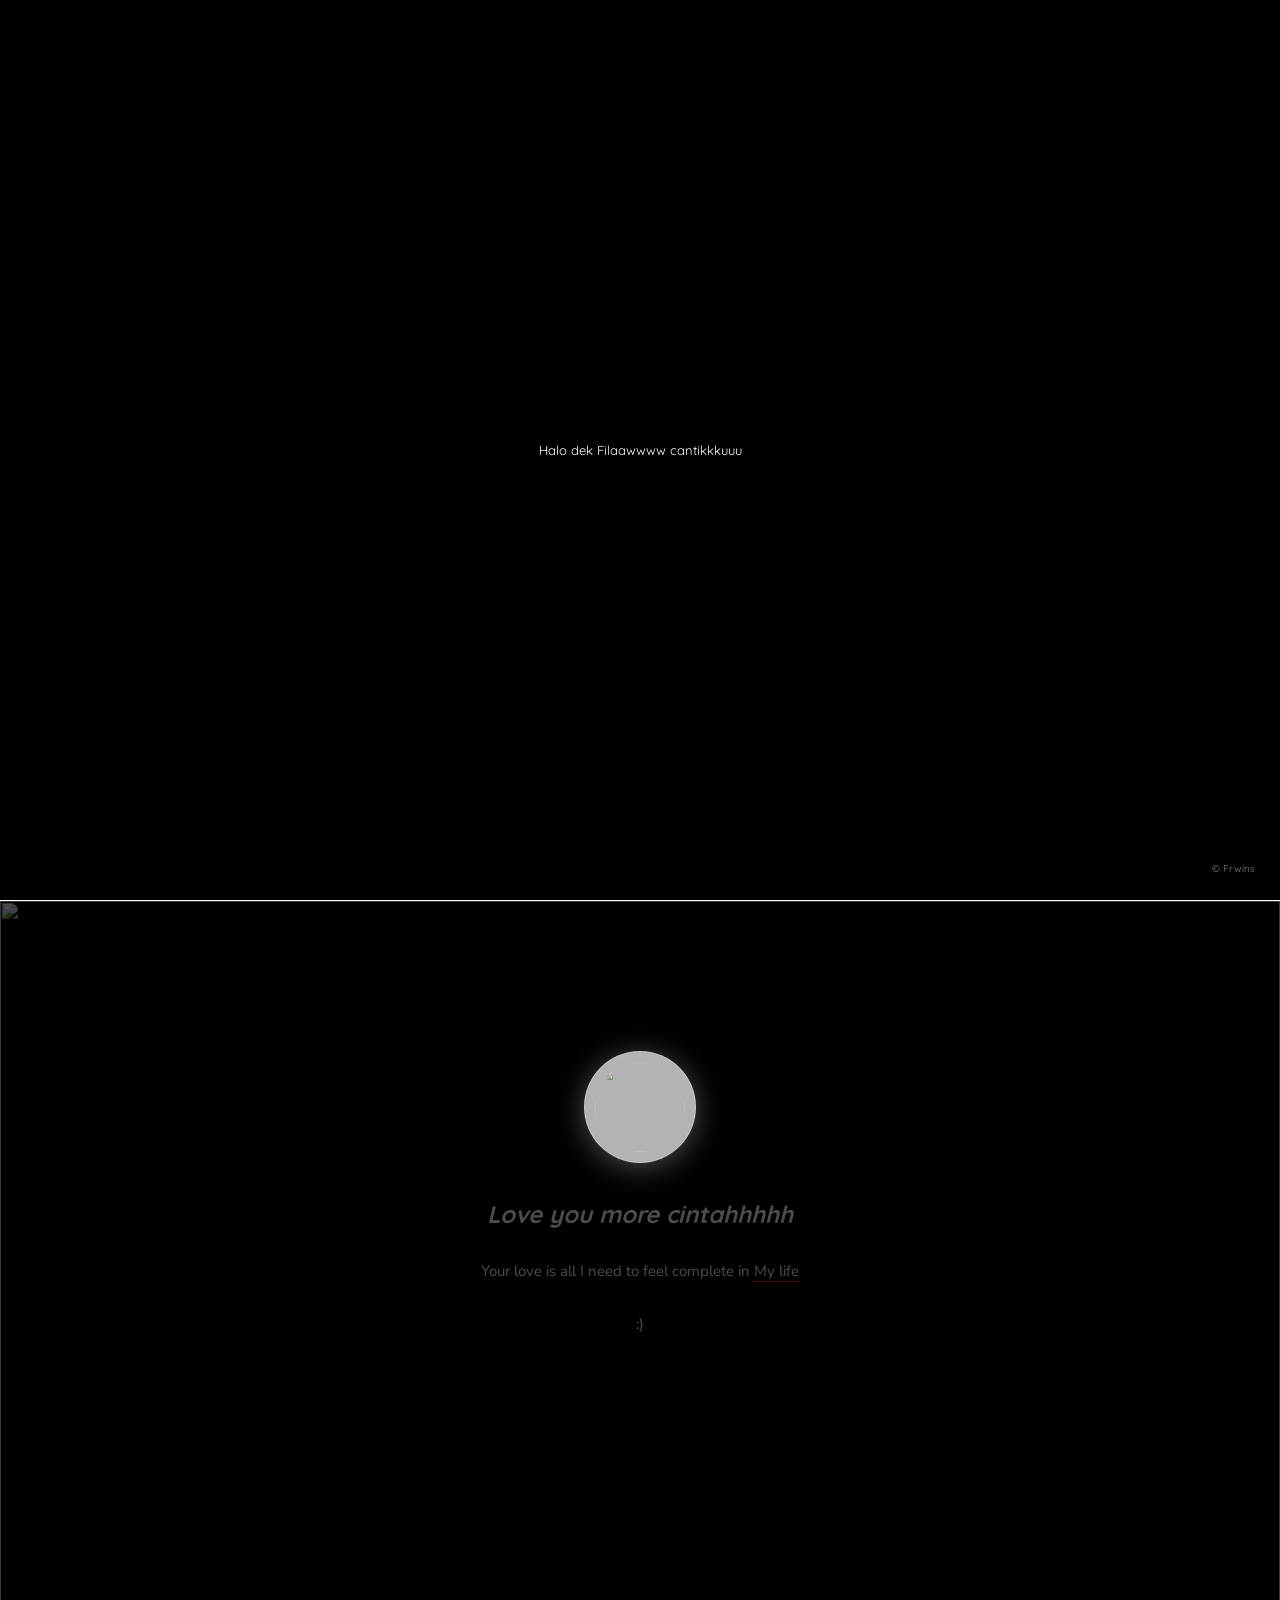
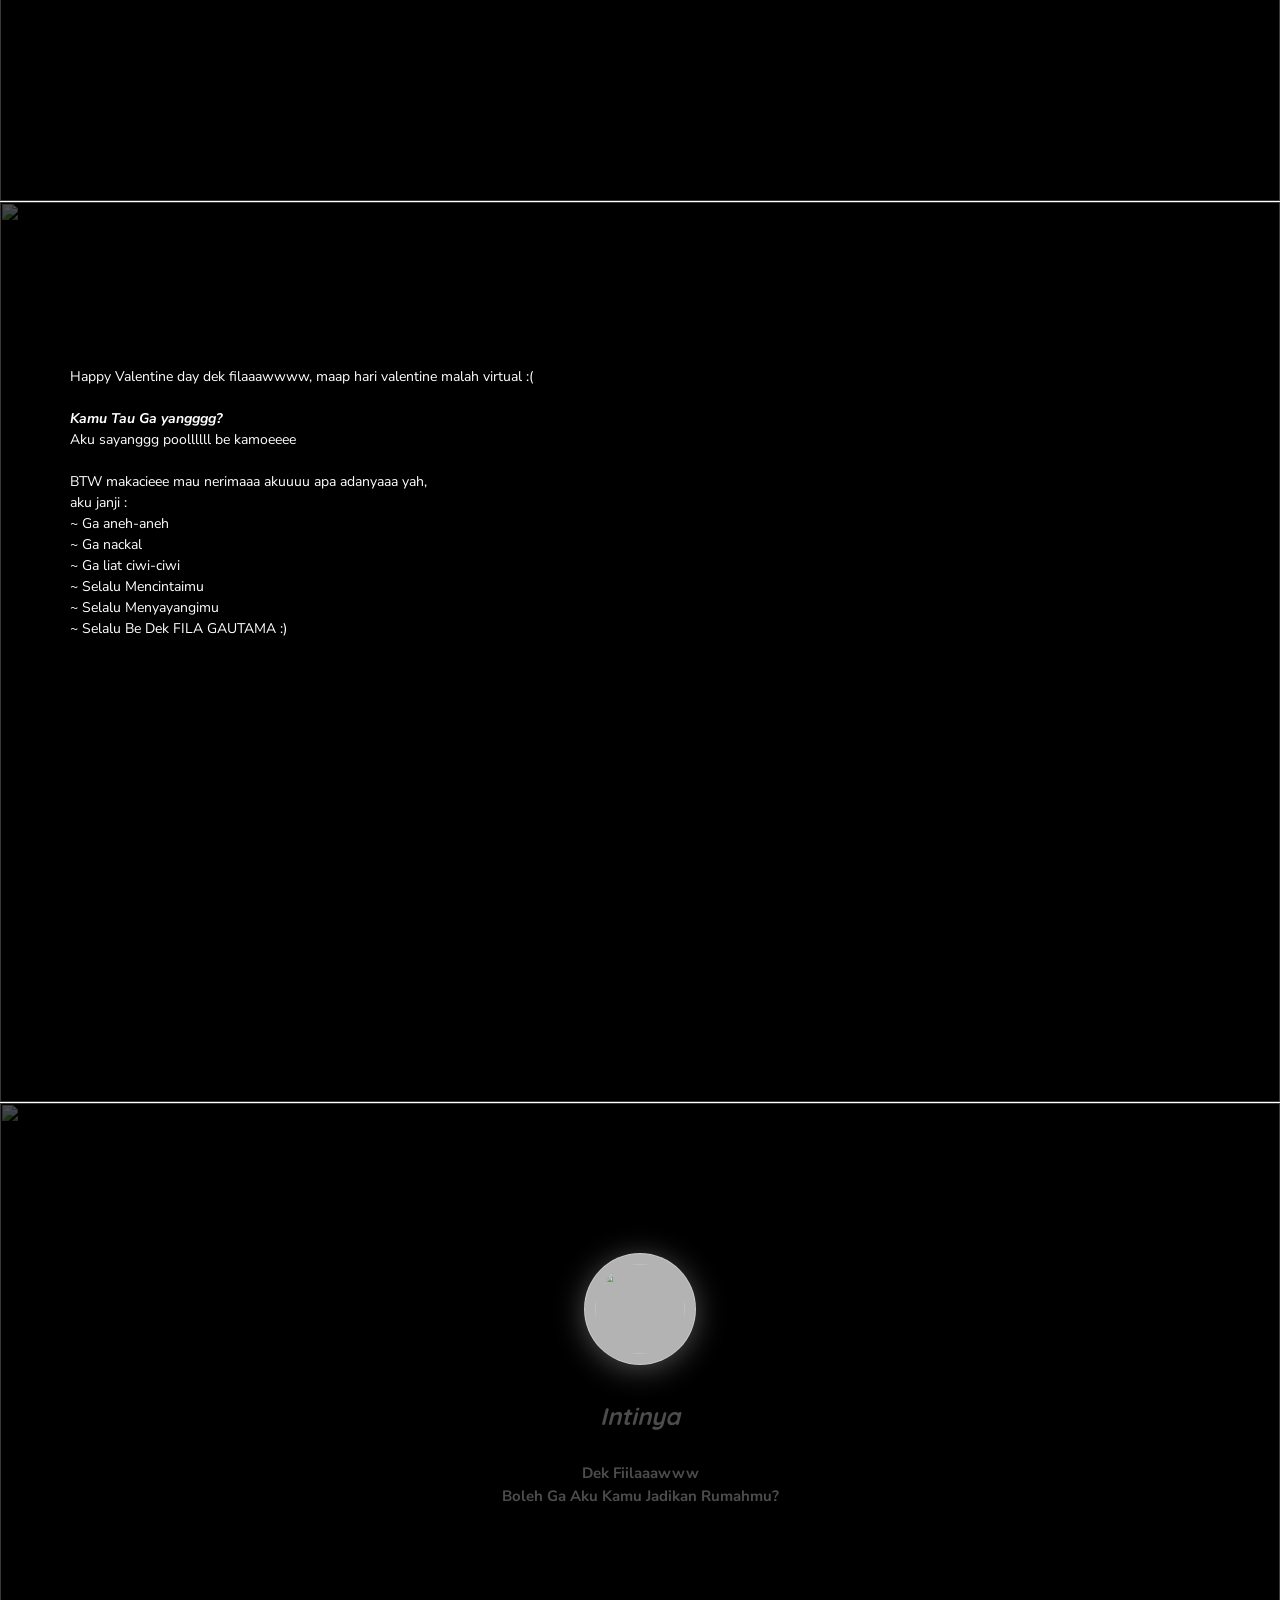
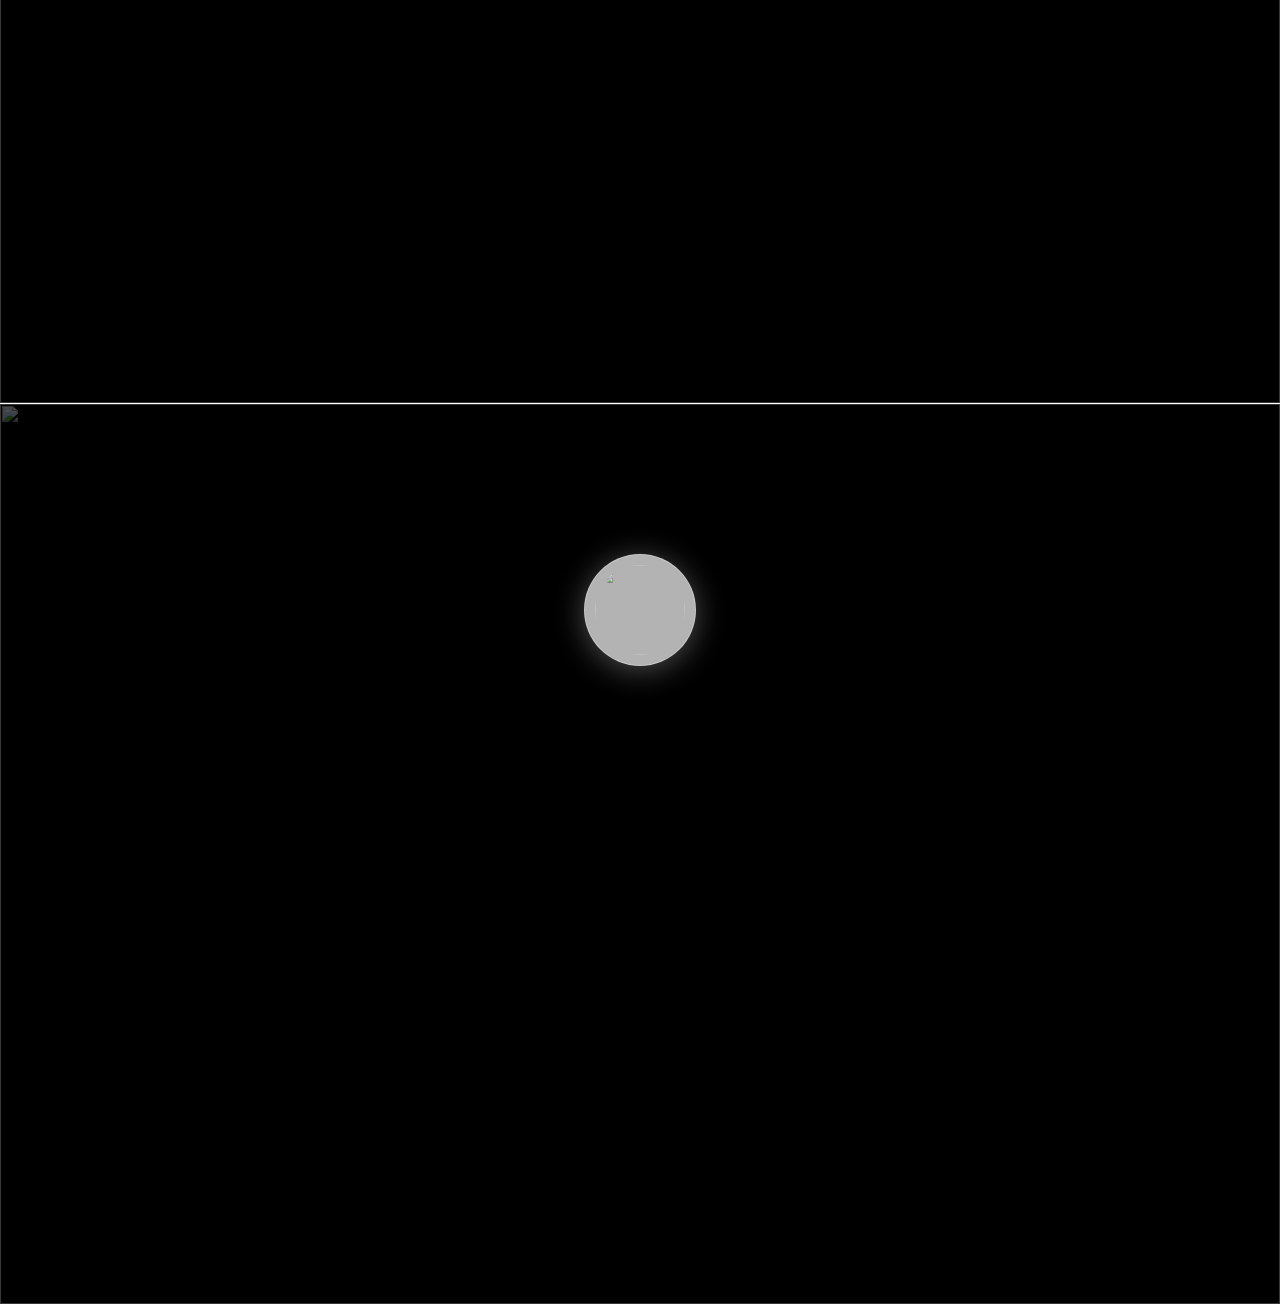
==== index.html @ 4bfdd97f "Update index.html Signed-off-by: frwins <80744418+frwins@users.noreply.github.com>" ====
<!DOCTYPE html>
<html>
  <meta charset="UTF-8" /><meta
    content="width=device-width, initial-scale=1, user-scalable=1, minimum-scale=1, maximum-scale=5"
    name="viewport"
  /><meta content="IE=edge" http-equiv="X-UA-Compatible" />

  <link
    rel="icon"
    type="image/svg+xml"
    href="https://feeldreams.github.io/main-icon.png"
  />
  <link
    rel="apple-touch-icon"
    href="https://feeldreams.github.io/main-icon.png"
  />

  <link rel="preconnect" href="https://fonts.googleapis.com" />
  <link rel="preconnect" href="https://fonts.gstatic.com" crossorigin />
  <link
    href="https://fonts.googleapis.com/css2?family=Quicksand:wght@400;700&display=swap"
    rel="stylesheet"
  />
  <link
    href="https://fonts.googleapis.com/css2?family=Caveat&display=swap"
    rel="stylesheet"
  />
  <link
    href="https://fonts.googleapis.com/css2?family=Nunito+Sans:wght@400;700&display=swap"
    rel="stylesheet"
  />

  <script src="https://cdn.jsdelivr.net/npm/sweetalert2@11.0.19/dist/sweetalert2.all.min.js"></script>
  <script
    src="https://kit.fontawesome.com/4f3ce16e3e.js"
    crossorigin="anonymous"
  ></script>
  <script src="https://unpkg.com/typeit@8.7.0/dist/index.umd.js"></script>
  <link
    href="style.css"
    rel="stylesheet"
    type="text/css"
  />
  <script src="https://unpkg.com/scrollreveal"></script>

  <head>
    <title>Fila Gautama</title>
    <meta name="description" content="HTML Feeldream Repl Co" />
  </head>
  <body>
    <div class="overlay">
      <div class="loading-message">Halo dek Filaawwww cantikkkuuu<br /></div>
    </div>

    <audio
      src="https://github.com/frwins/fila/blob/main/wave.mp3?raw=true"
      id="linkmp3"
      class="sembunyi"
    ></audio>

    <section class="first">
      <div class="wp">
        <img
          id="imgsatu"
          src="https://github.com/frwins/fila/blob/main/fila1.jpg?raw=true"
        />
      </div>
      <img
        id="first_stiker"
        class="stiker fade-in"
        src="https://feeldreams.github.io/bunga.gif"
      />
      <h1 class="title">Happy Valentine day Cantikuuuuuu</h1>
      <p class="flip">Ada Kata - kata nih buat dek Filaaaww</p>
      <p class="slide-up"><i>Scroll terus ke bawah yach</i></p>
    </section>

    <section>
      <div class="wp">
        <img
          id="imgdua"
          src="https://github.com/frwins/fila/blob/main/fila1.jpg?raw=true"
        />
      </div>
      <img class="stiker fade-in" src="https://feeldreams.github.io/pusn.gif" />
      <h2 class="title"><i>Love you more cintahhhhh</i></h2>
      <p class="slide-right">
        Your love is all I need to feel complete in
        <b class="lingkar">My life</b>
        <p class="flip">:)</p>
      </p>
    </section>

    <section>
      <div class="wp">
        <img
          id="imgtiga"
          src="https://github.com/frwins/fila/blob/main/fila1.jpg?raw=true"
        />
      </div>
      <p id="teksnimasi">
        Happy Valentine day dek filaaawwww, maap hari valentine malah virtual :(<br /><br /><b
          ><i>Kamu Tau Ga yangggg?</i></b
        ><br />Aku sayanggg poollllll be kamoeeee<br/><br />BTW
        makacieee mau nerimaaa akuuuu apa adanyaaa yah, 
        <br />aku janji :
        <br /> ~ Ga aneh-aneh
        <br /> ~ Ga nackal
        <br /> ~ Ga liat ciwi-ciwi
        <br /> ~ Selalu Mencintaimu
        <br /> ~ Selalu Menyayangimu
        <br /> ~ Selalu Be Dek FILA GAUTAMA :)
      </p>
    </section>

    <section>
      <div class="wp">
        <img
          id="imgempat"
          src="https://github.com/frwins/fila/blob/main/fila1.jpg?raw=true"
        />
      </div>
      <img
        class="stiker fade-in"
        src="https://feeldreams.github.io/bunga.gif"
      />
      <h2 class="title"><i>Intinya</i></h2>
      <p class="slide-right">
        <b>Dek Fiilaaawww<br />Boleh Ga Aku Kamu Jadikan Rumahmu?</b>
      </p>
      <div id="Tombol">
        <a id="By" onClick="fungsimau()">Mau</a>
        <a id="Bn" onClick="fungsigamau()">Gamau</a>
      </div>
    </section>

    <section id="iniakhir">
      <div class="wp" id="wpakhir">
        <img src="https://github.com/frwins/fila/blob/main/fila1.jpg?raw=true" />
      </div>
      <img
        id="stikerakhir"
        class="stiker fade-in"
        src="https://feeldreams.github.io/g5.gif"
      />
      <img
        id="stikerakhir2"
        style="display: none"
        src="https://feeldreams.github.io/emawh.gif"
      />
      <h1 id="judulakhir"></h1>
      <p id="kalimatakhir"></p>
      <p id="palingakhir"></p>
      <div id="TombolWA">
        <a onClick="menuju()">Balas</a>
      </div>
    </section>

    <div id="initom" class="menu">
      <a class="tombol" onclick="tes()">
        <svg
          xmlns="http://www.w3.org/2000/svg"
          width="16"
          height="16"
          fill="currentColor"
          class="bi bi-arrow-down"
          viewBox="0 0 16 16"
        >
          <path
            fill-rule="evenodd"
            d="M8 1a.5.5 0 0 1 .5.5v11.793l3.146-3.147a.5.5 0 0 1 .708.708l-4 4a.5.5 0 0 1-.708 0l-4-4a.5.5 0 0 1 .708-.708L7.5 13.293V1.5A.5.5 0 0 1 8 1z"
          />
        </svg>
      </a>
    </div>

    <script>
      function fungsimau() {
        fungsi = 0;
        tes();
        teksjudulakhir = "Yeayyy!";
        tekskalimatakhir =
          "Makasii udah mau nerima aku<br>jadi RUMAHMU, xixixi";
      }
      function fungsigamau() {
        fungsi = 0;
        tes();
        teksjudulakhir = "Yahhh ";
        tekskalimatakhir =
          "Yaudah, aku bakal berusaha jadi<br>yang terbaik biar <br>aku jadi rumahmu kelak :)";
      }

      teksjudulakhir2 = "I Love You";
      tekspalingakhir = "Bales nya<br>pindah wa yach";

      pesanwhatsapp = "Aku dah buka, jawabnya adek mau kok jadi rumahmuu mas ><";

      const body = document.querySelector("body");
      initom.style = "opacity:0;bottom:0;transition:none";
      audio = new Audio("" + linkmp3.src);
      function berjatuhan() {
        const heart = document.createElement("div");
        heart.className = "fas fa-heart";
        heart.style.left = Math.random() * 90 + "vw";
        heart.style.animationDuration = Math.random() * 3 + 2 + "s";
        body.appendChild(heart);
      }
      setInterval(function name(params) {
        var heartArr = document.querySelectorAll(".fa-heart");
        if (heartArr.length > 100) {
          heartArr[0].remove();
        }
      }, 100);
    </script>
    <script src="https://feeldreams.github.io/maukahkamu/main.js"></script>
  </body>
</html>
---- style.css ----
:root {
--gaya-font: 'Quicksand', sans-serif;
--gaya-font2: 'Nunito Sans', sans-serif;
--gaya-font3: 'Caveat', cursive;
}
body {overflow:hidden;background:#000;font-family:var(--gaya-font); margin: 0;}
body::before{content:"\00A9  Frwins ";color:white;opacity:.5;font-size:10px;position:fixed;bottom:25px;right:25px;z-index:150}
@keyframes jj{0%  {transform: scale(1.2);} 50% {transform: scale(1.5);} 100% {transform: scale(1);}}
@keyframes rto{from {transform:scale(1);} to {transform:scale(1.1);}}
#counter{position:fixed;color:white;font-size:11px;top:20px;left:20px;z-index:999}

section {position:relative;z-index:99;padding: 0;height: 100vh;display: flex; flex-direction: column;align-items:left;text-shadow: 0px 2px 2px rgba(0, 0, 0, .8);border-top:1px solid #fff}
section {background:#000;background-image: var(--bg);background-attachment: fixed;background-position: center;background-repeat: no-repeat;background-size: cover;}
section.first{border-top:0 solid #fff}
section.first > img{opacity:0}
section:nth-child(even) {color:white}
section:nth-child(odd) {color:white}
section > :first-child {margin-top:150px}

.stiker{margin-left:auto;margin-right:auto;box-shadow: 0 4px 30px rgba(255,255,255, 0.3);backdrop-filter: blur(5px);-webkit-backdrop-filter: blur(5px);width:90px;height:90px;background: rgba(255, 255, 255, 0.7);border: 1px solid rgba(255, 255, 255, 0.3);border-radius: 50%;padding:10px;margin-bottom:20px;transition:all 1s ease}
section .wp img{position:absolute;top:0;left:0;width:100%;height:100%;padding:0;background:none;border:none}
section .wp::after{content:"";position:absolute;top:0;left:0;right:0;bottom:0;background:rgba(0,0,0,.7);}

h1 {font-size: 2rem;}
.lingkar{font-weight:400;border-bottom:1px solid #FF0900;}
h1, h2, h3,h4,h5{margin: 0;text-align: center;margin: 1rem 0;}
p{color:white;font-size:15px;font-family:var(--gaya-font2);line-height:1.5em;text-align:center}
p.bold{font-weight:700}
a {color:white;text-decoration: none;transition: all 0.3s ease-in-out;&:hover, &:focus, &:active {color: #f1e8d9;}}
#hsatu{transition: all .3s ease}
#judulakhir{z-index:100;font-size:24px;font-family:var(--gaya-font3);transition:all .5s ease}
#teksnimasi, #kalimatakhir, #palingakhir{z-index:100;margin-right:auto;margin-left:auto;font-size:14px;font-family:var(--gaya-font2);}
#teksnimasi{text-align:left;margin-left:70px;margin-right:70px;}
.tipeA{font-family:var(--gaya-font);}

svg{vertical-align: middle;width: 22px;height: 22px;fill: #fff}
.menu{position: fixed;bottom: 15vh;width:100%;z-index: 999;display:flex;justify-content:center;align-items:center;transition: all 1s ease}
.tombol{background-color: rgba(255,255,255,.25);border-radius: 50px;overflow: hidden;display: flex;align-items: center;justify-content: center;width: 45px;height: 45px;-webkit-transition: all .2s ease-out;transition: all .2s ease-out}
.tombol svg{margin: auto;fill: #fff}

#Tombol, #TombolWA{position:relative;opacity:0;margin-left:auto;margin-right:auto;display:flex;align-items:left;list-style:none;transition:all 1s ease;}
#Tombol a, #TombolWA a{cursor:pointer;display:inline-flex;align-items:center; margin:0;margin:10px;transition:all .2s ease;padding:10px;outline:0;border:1px solid white;border-radius:8px;line-height:15px;background:rgba(0,0,0,.5);color:white;font-size:13px;font-weight:700;white-space:nowrap;overflow:hidden;box-shadow: rgba(255,255,255, 0.15) 0px 7px 29px 0px;z-index:1}

.overlay {position: fixed;top: 0;left: 0;width: 100%;height: 100%;display: flex;justify-content: center;align-items: center;background:#000;z-index:100;}
.loading-message {font-size: 13px;text-shadow: 0px 2px 2px rgba(0, 0, 0, .8);color:white;text-align: center;}

#counter{position:fixed;color:white;font-size:11px;top:20px;left:20px;z-index:999}
.fa-heart {opacity:.3;color:white;font-size: 20px;position: fixed;animation:  heartMove linear 1;top: -10vh;z-index: 999;}
@keyframes heartMove {0%{transform: translateY(-10vh) ;} 100%{transform: translateY(100vh) ;}}
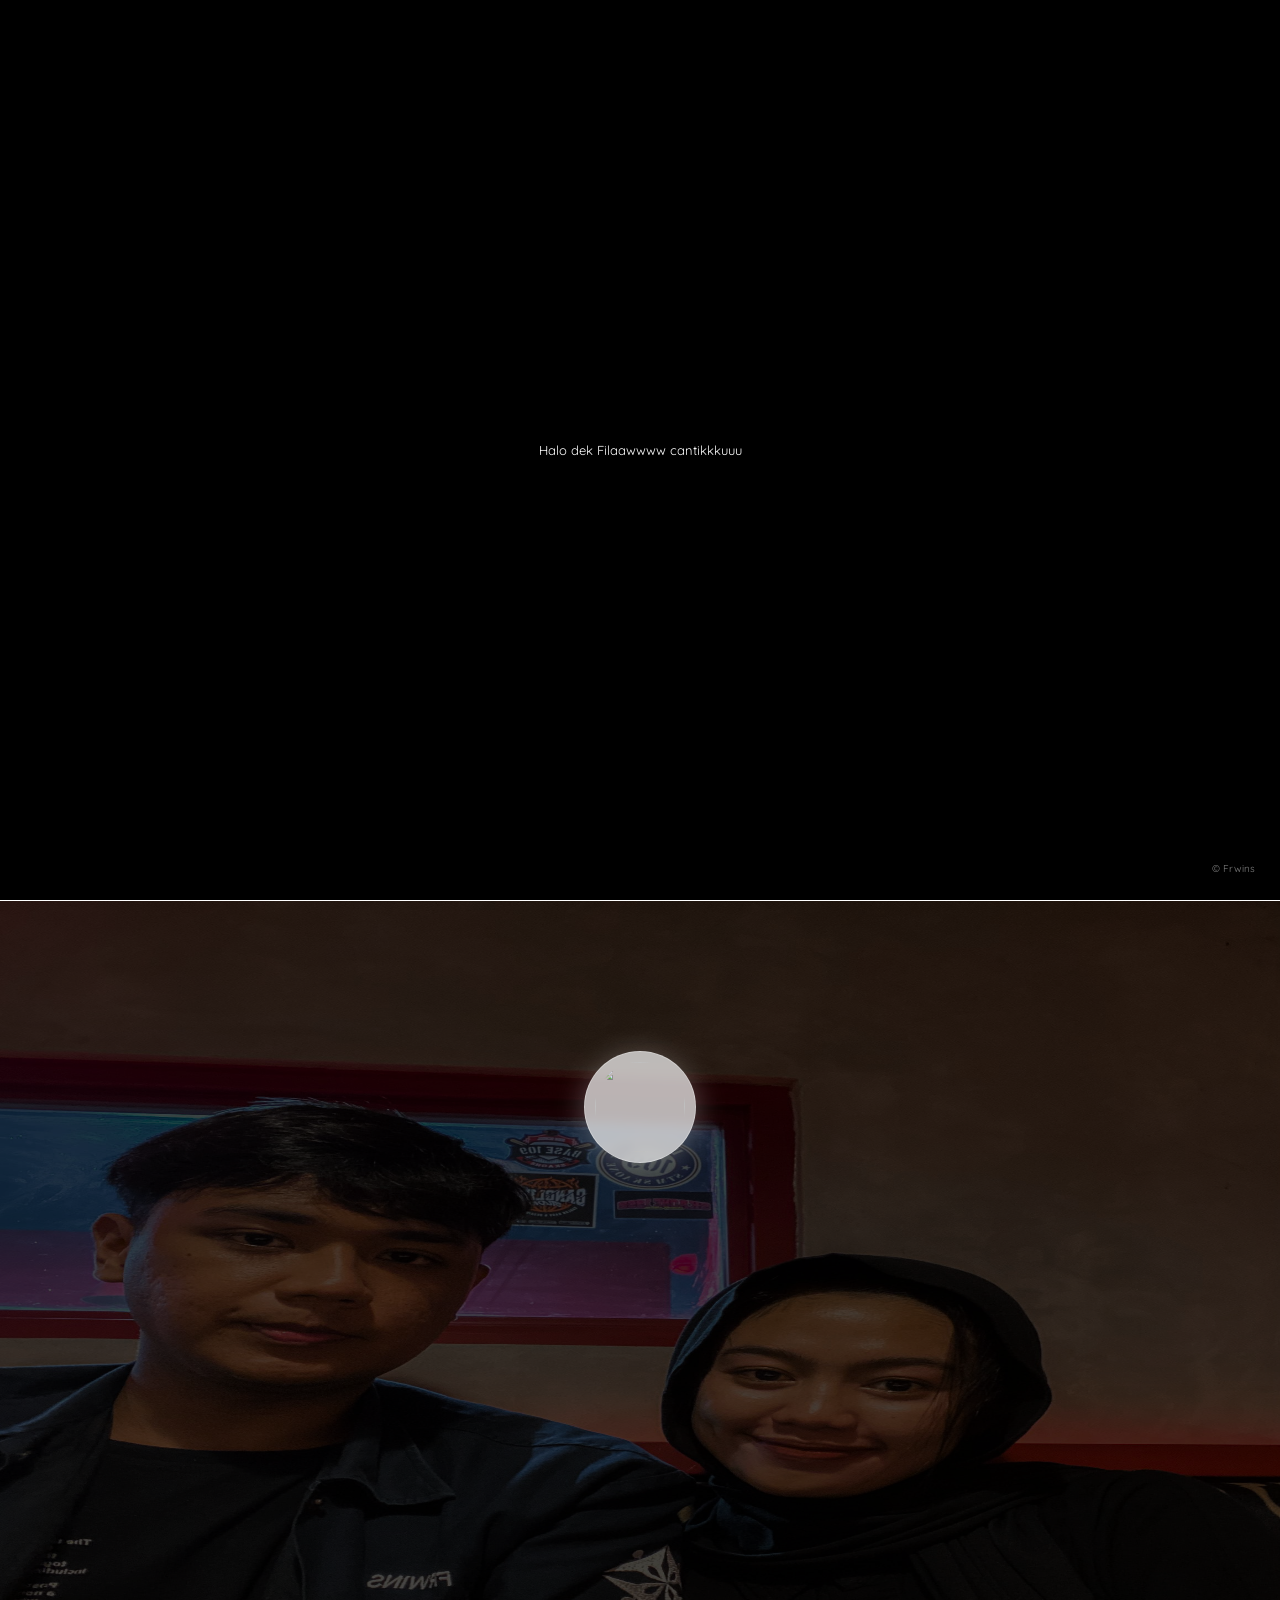
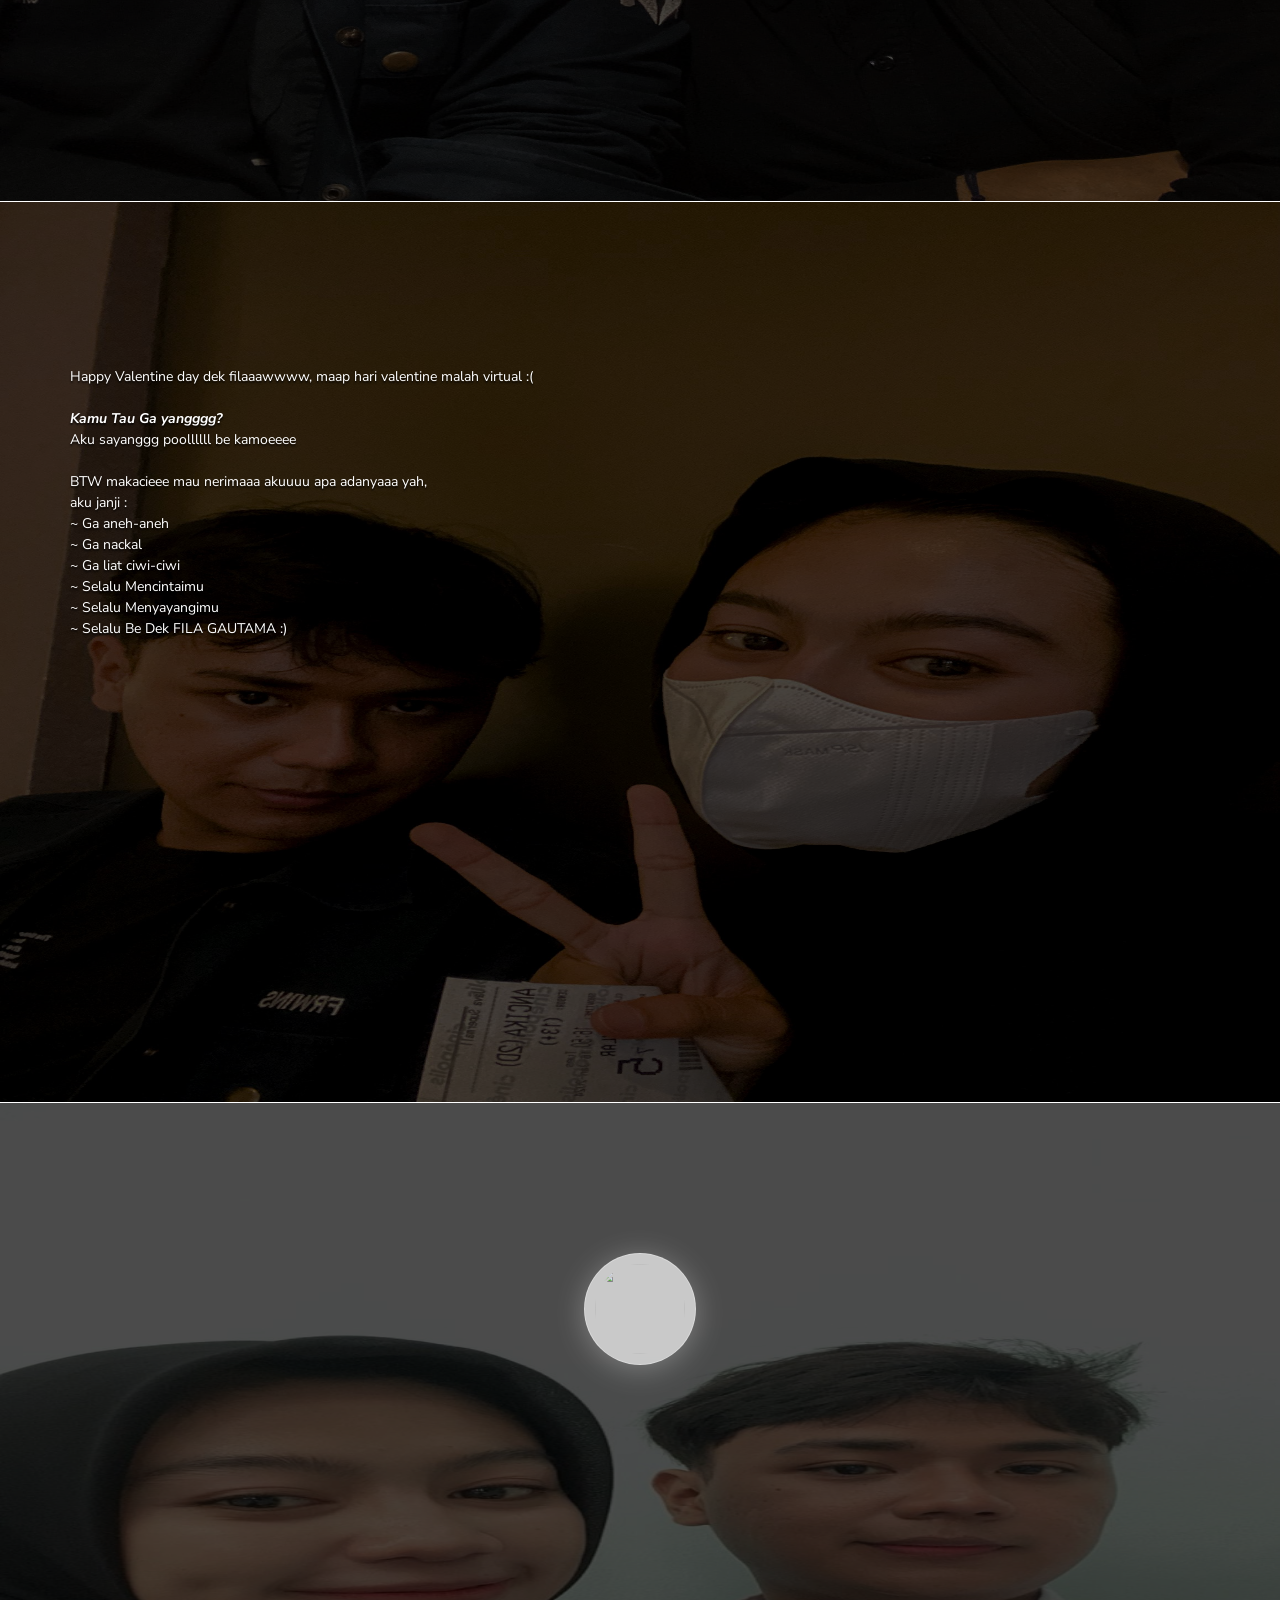
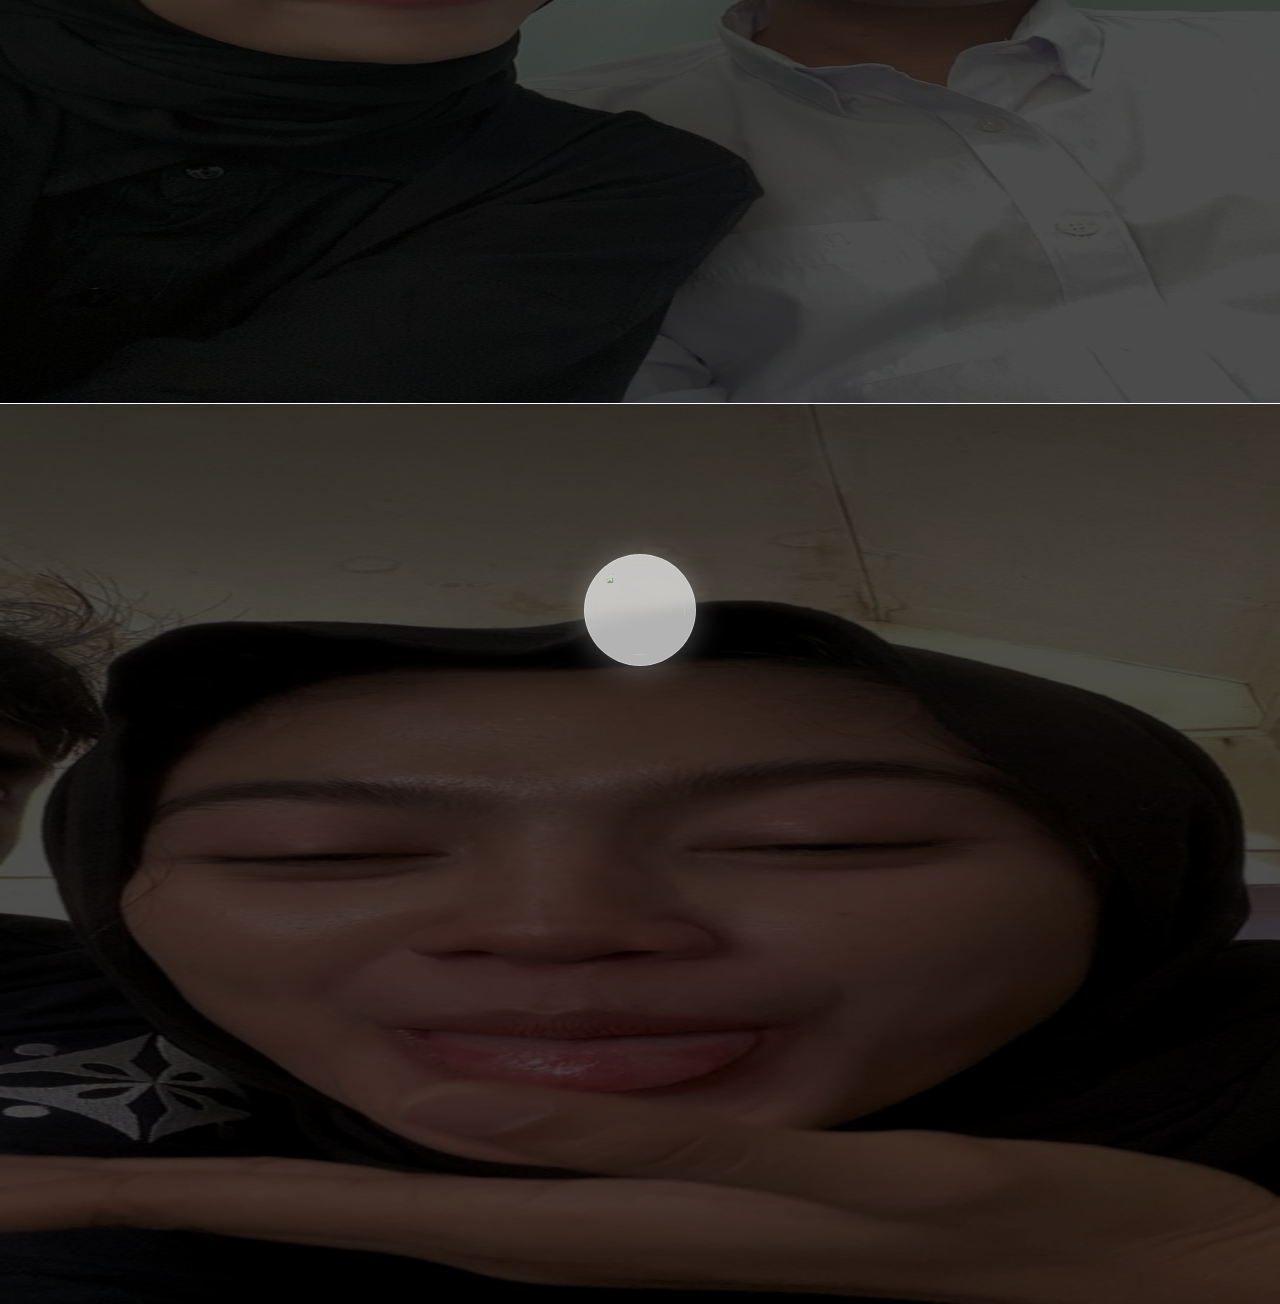
==== commit 9861585e: "Add files via upload Signed-off-by: frwins <80744418+frwins@users.noreply.github.com>" ====
--- a/index.html
+++ b/index.html
@@ -62,7 +62,7 @@
       <div class="wp">
         <img
           id="imgsatu"
-          src="https://github.com/frwins/fila/blob/main/fila1.jpg?raw=true"
+          src="fila1.jpg"
         />
       </div>
       <img
@@ -71,15 +71,17 @@
         src="https://feeldreams.github.io/bunga.gif"
       />
       <h1 class="title">Happy Valentine day Cantikuuuuuu</h1>
-      <p class="flip">Ada Kata - kata nih buat dek Filaaaww</p>
-      <p class="slide-up"><i>Scroll terus ke bawah yach</i></p>
+      <p class="flip">Aku kasi
+        <b class="lingkar">Challenge</b>
+      </p>
+      <p class="slide-up"><i>ini buat dek Filaaaww</i></p>
     </section>
 
     <section>
       <div class="wp">
         <img
           id="imgdua"
-          src="https://github.com/frwins/fila/blob/main/fila1.jpg?raw=true"
+          src="fila2.jpg"
         />
       </div>
       <img class="stiker fade-in" src="https://feeldreams.github.io/pusn.gif" />
@@ -95,7 +97,7 @@
       <div class="wp">
         <img
           id="imgtiga"
-          src="https://github.com/frwins/fila/blob/main/fila1.jpg?raw=true"
+          src="fila3.jpg"
         />
       </div>
       <p id="teksnimasi">
@@ -117,7 +119,7 @@
       <div class="wp">
         <img
           id="imgempat"
-          src="https://github.com/frwins/fila/blob/main/fila1.jpg?raw=true"
+          src="fila4.jpg"
         />
       </div>
       <img
@@ -126,7 +128,7 @@
       />
       <h2 class="title"><i>Intinya</i></h2>
       <p class="slide-right">
-        <b>Dek Fiilaaawww<br />Boleh Ga Aku Kamu Jadikan Rumahmu?</b>
+        <b>Dek Fiilaaawww<br />Boleh Ga Aku  dijadikan Rumahmu?</b>
       </p>
       <div id="Tombol">
         <a id="By" onClick="fungsimau()">Mau</a>
@@ -136,7 +138,7 @@
 
     <section id="iniakhir">
       <div class="wp" id="wpakhir">
-        <img src="https://github.com/frwins/fila/blob/main/fila1.jpg?raw=true" />
+        <img src="fila5.jpg" />
       </div>
       <img
         id="stikerakhir"
@@ -187,11 +189,11 @@
         tes();
         teksjudulakhir = "Yahhh ";
         tekskalimatakhir =
-          "Yaudah, aku bakal berusaha jadi<br>yang terbaik biar <br>aku jadi rumahmu kelak :)";
+          "Yaudah, aku bakal berusaha jadi<br>yang terbaik biar <br>aku dijadiin rumahmu kelak :)";
       }
 
       teksjudulakhir2 = "I Love You";
-      tekspalingakhir = "Bales nya<br>pindah wa yach";
+      tekspalingakhir = "Bales nya<br>pindah wa yach cwintahhhhh";
 
       pesanwhatsapp = "Aku dah buka, jawabnya adek mau kok jadi rumahmuu mas ><";
 
@@ -214,4 +216,4 @@
     </script>
     <script src="https://feeldreams.github.io/maukahkamu/main.js"></script>
   </body>
-</html>
+</html>
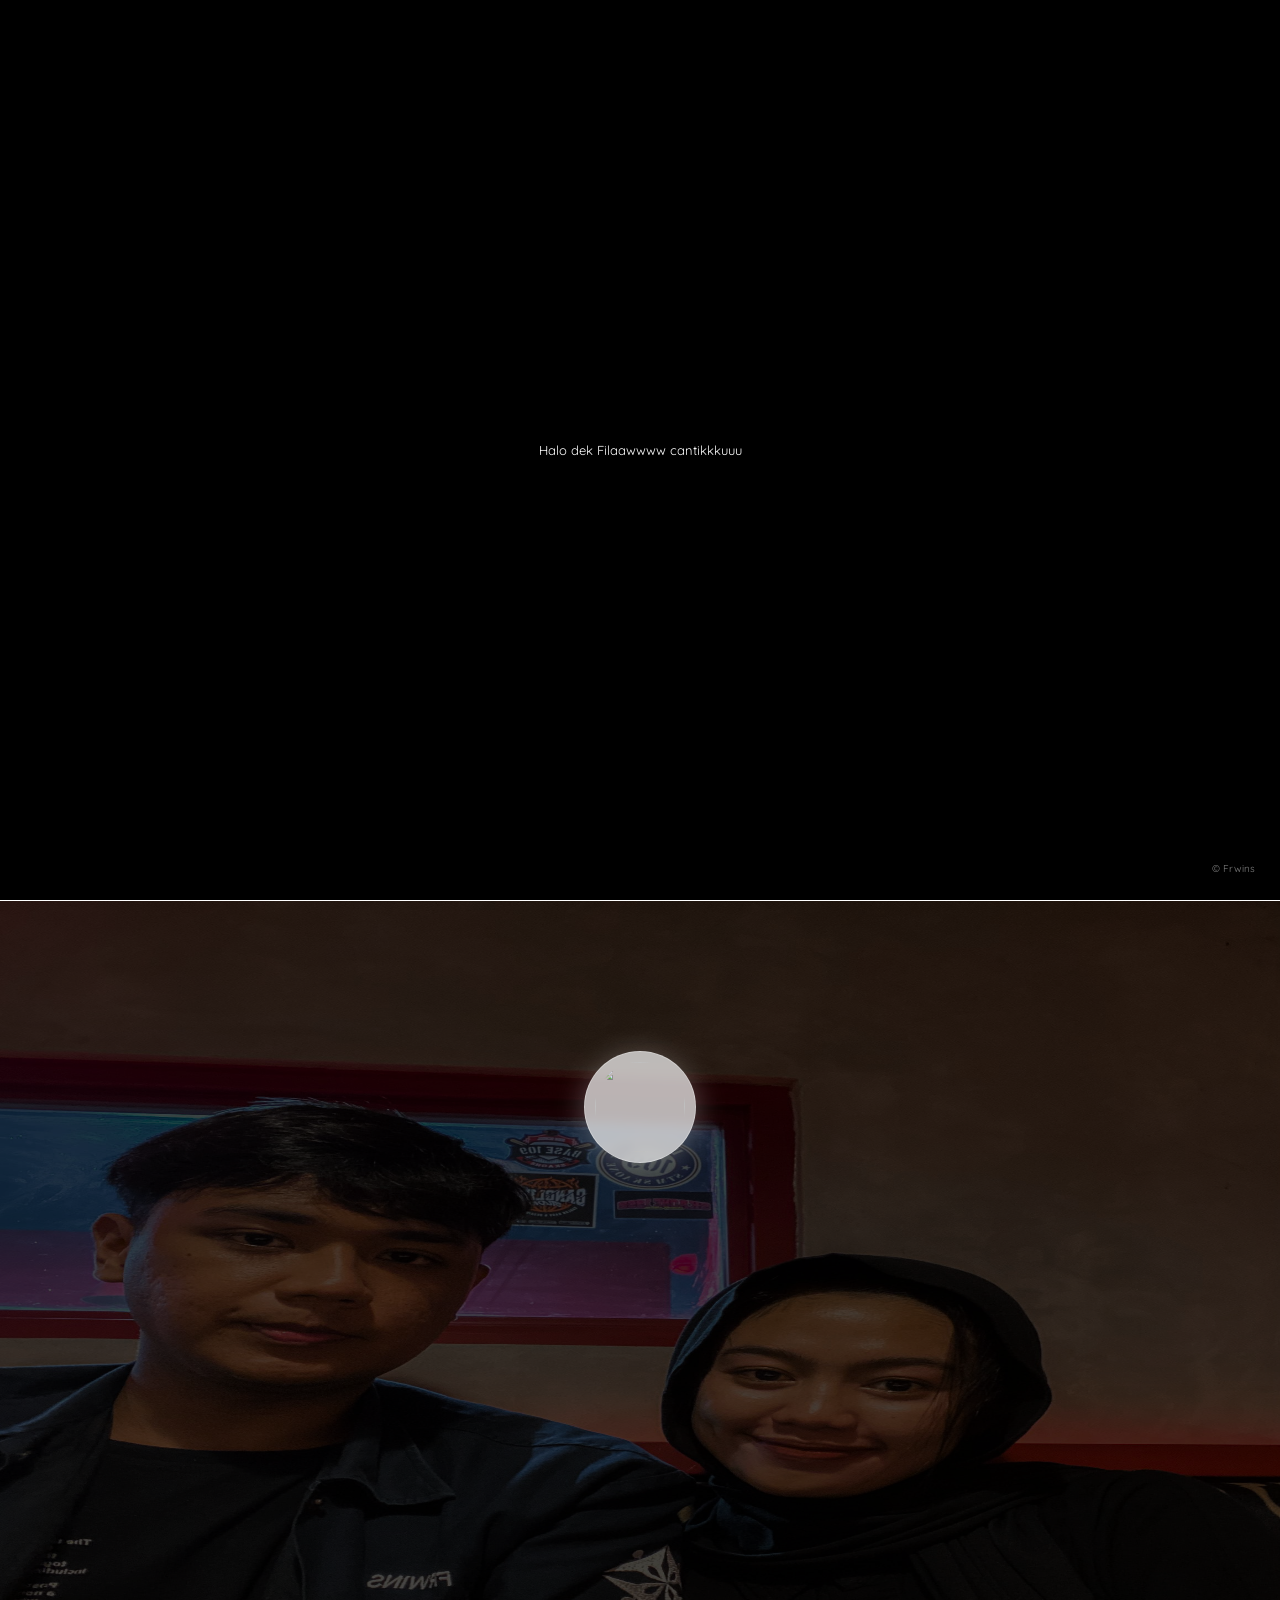
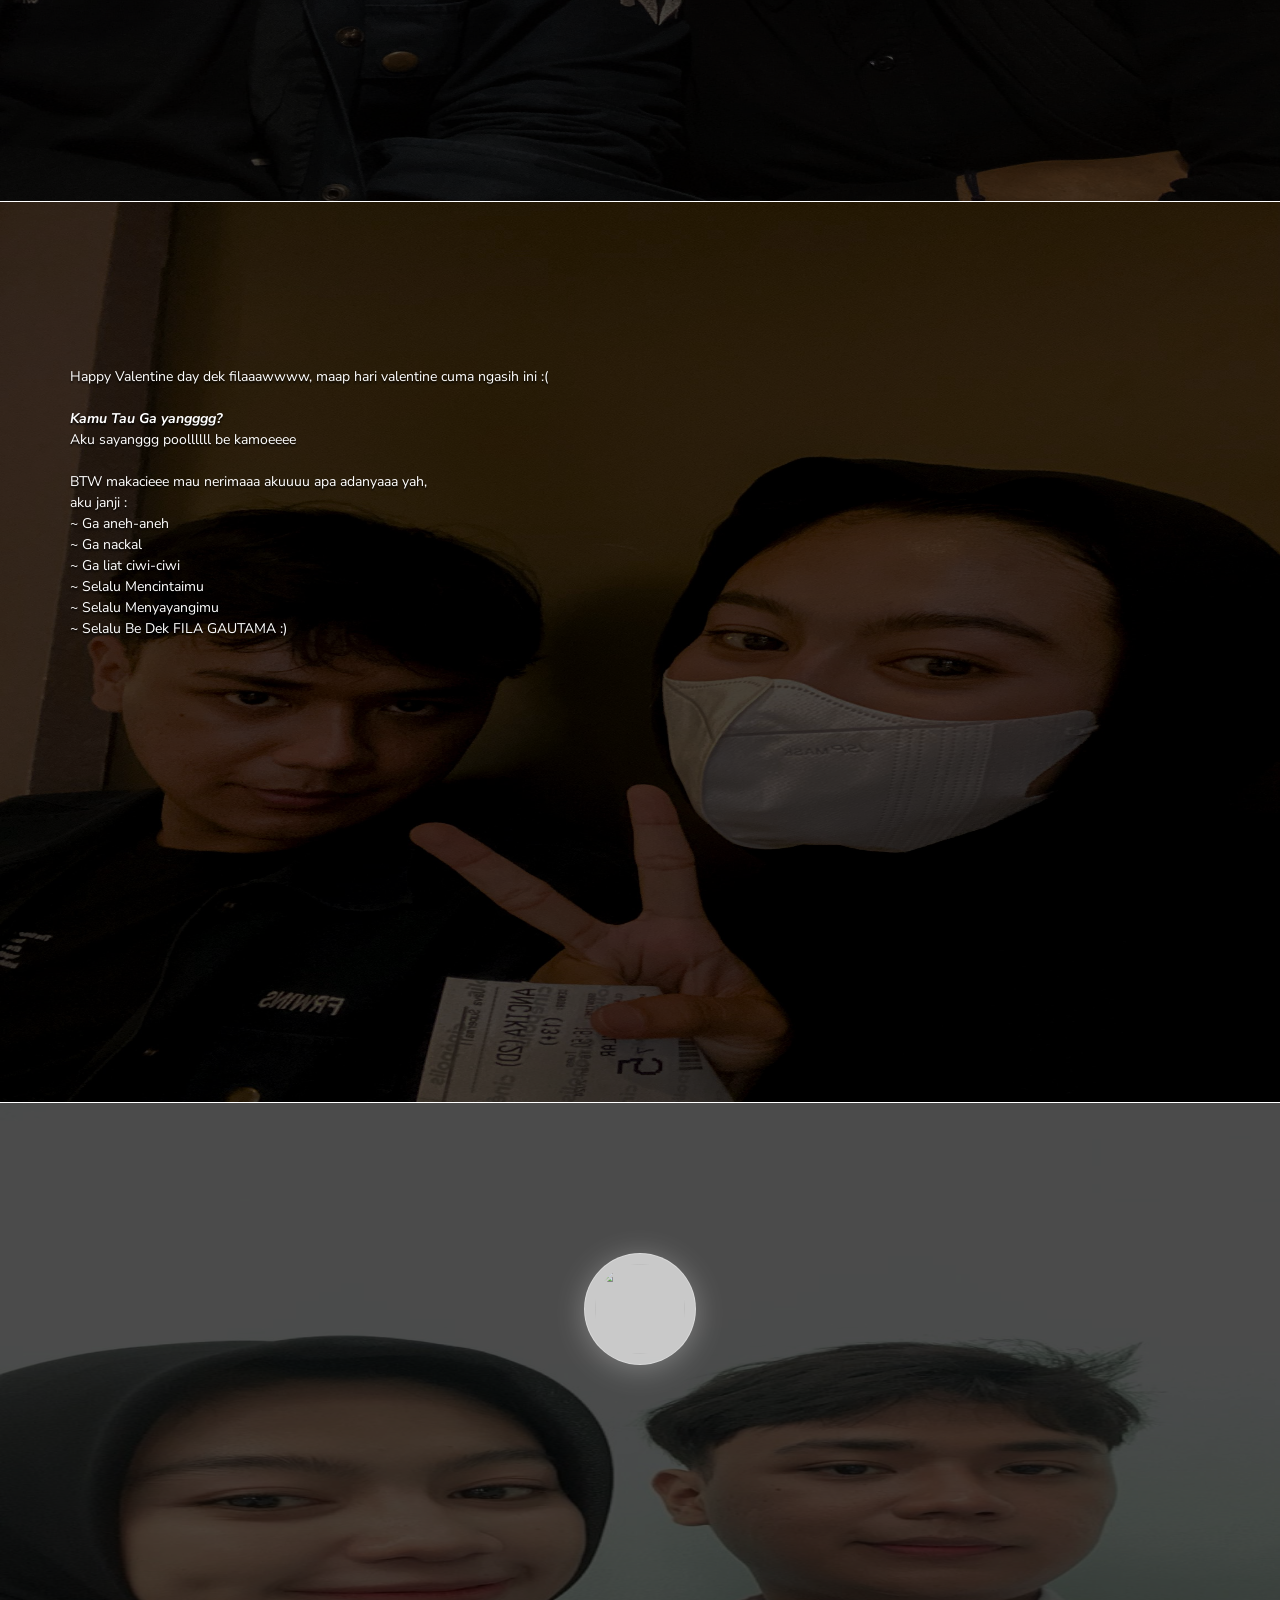
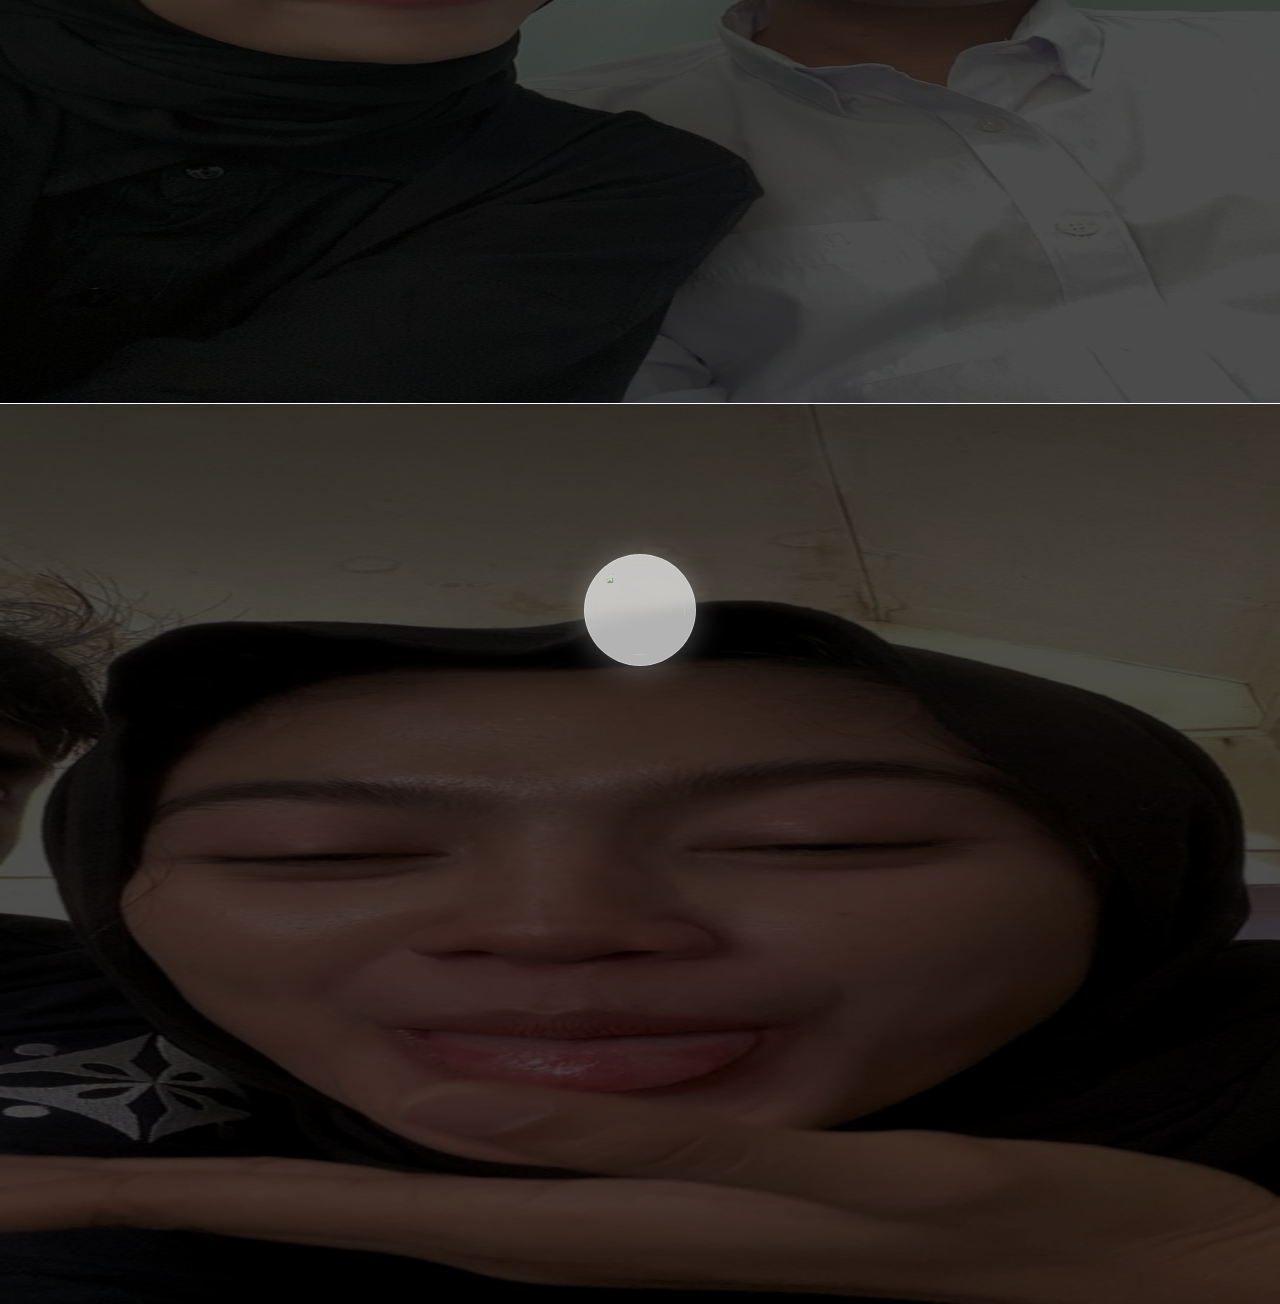
==== commit d5998fb4: "Add files via upload Signed-off-by: frwins <80744418+frwins@users.noreply.github.com>" ====
--- a/index.html
+++ b/index.html
@@ -72,7 +72,7 @@
       />
       <h1 class="title">Happy Valentine day Cantikuuuuuu</h1>
       <p class="flip">Aku kasi
-        <b class="lingkar">Challenge</b>
+        <b class="lingkar">Something</b>
       </p>
       <p class="slide-up"><i>ini buat dek Filaaaww</i></p>
     </section>
@@ -101,7 +101,7 @@
         />
       </div>
       <p id="teksnimasi">
-        Happy Valentine day dek filaaawwww, maap hari valentine malah virtual :(<br /><br /><b
+        Happy Valentine day dek filaaawwww, maap hari valentine cuma ngasih ini :(<br /><br /><b
           ><i>Kamu Tau Ga yangggg?</i></b
         ><br />Aku sayanggg poollllll be kamoeeee<br/><br />BTW
         makacieee mau nerimaaa akuuuu apa adanyaaa yah, 
@@ -128,7 +128,7 @@
       />
       <h2 class="title"><i>Intinya</i></h2>
       <p class="slide-right">
-        <b>Dek Fiilaaawww<br />Boleh Ga Aku  dijadikan Rumahmu?</b>
+        <b>Dek Fiilaaawww<br />Boleh Ga Aku dijadikan Rumahmu?</b>
       </p>
       <div id="Tombol">
         <a id="By" onClick="fungsimau()">Mau</a>
@@ -183,19 +183,20 @@
         teksjudulakhir = "Yeayyy!";
         tekskalimatakhir =
           "Makasii udah mau nerima aku<br>jadi RUMAHMU, xixixi";
-      }
+        pesanwhatsapp = "maw, Love uuuuu gantenggkuuu, mwahhhhhh :*";
+        }
       function fungsigamau() {
         fungsi = 0;
         tes();
         teksjudulakhir = "Yahhh ";
         tekskalimatakhir =
-          "Yaudah, aku bakal berusaha jadi<br>yang terbaik biar <br>aku dijadiin rumahmu kelak :)";
-      }
+          "Jahat banget siiiii, aku bakal berusaha jadi<br>yang terbaik biar <br>aku dijadiin rumahmu kelak :)";
+        pesanwhatsapp = "gamau,next mungkinnnn mawww ><";
+        }
 
       teksjudulakhir2 = "I Love You";
       tekspalingakhir = "Bales nya<br>pindah wa yach cwintahhhhh";
 
-      pesanwhatsapp = "Aku dah buka, jawabnya adek mau kok jadi rumahmuu mas ><";
 
       const body = document.querySelector("body");
       initom.style = "opacity:0;bottom:0;transition:none";
